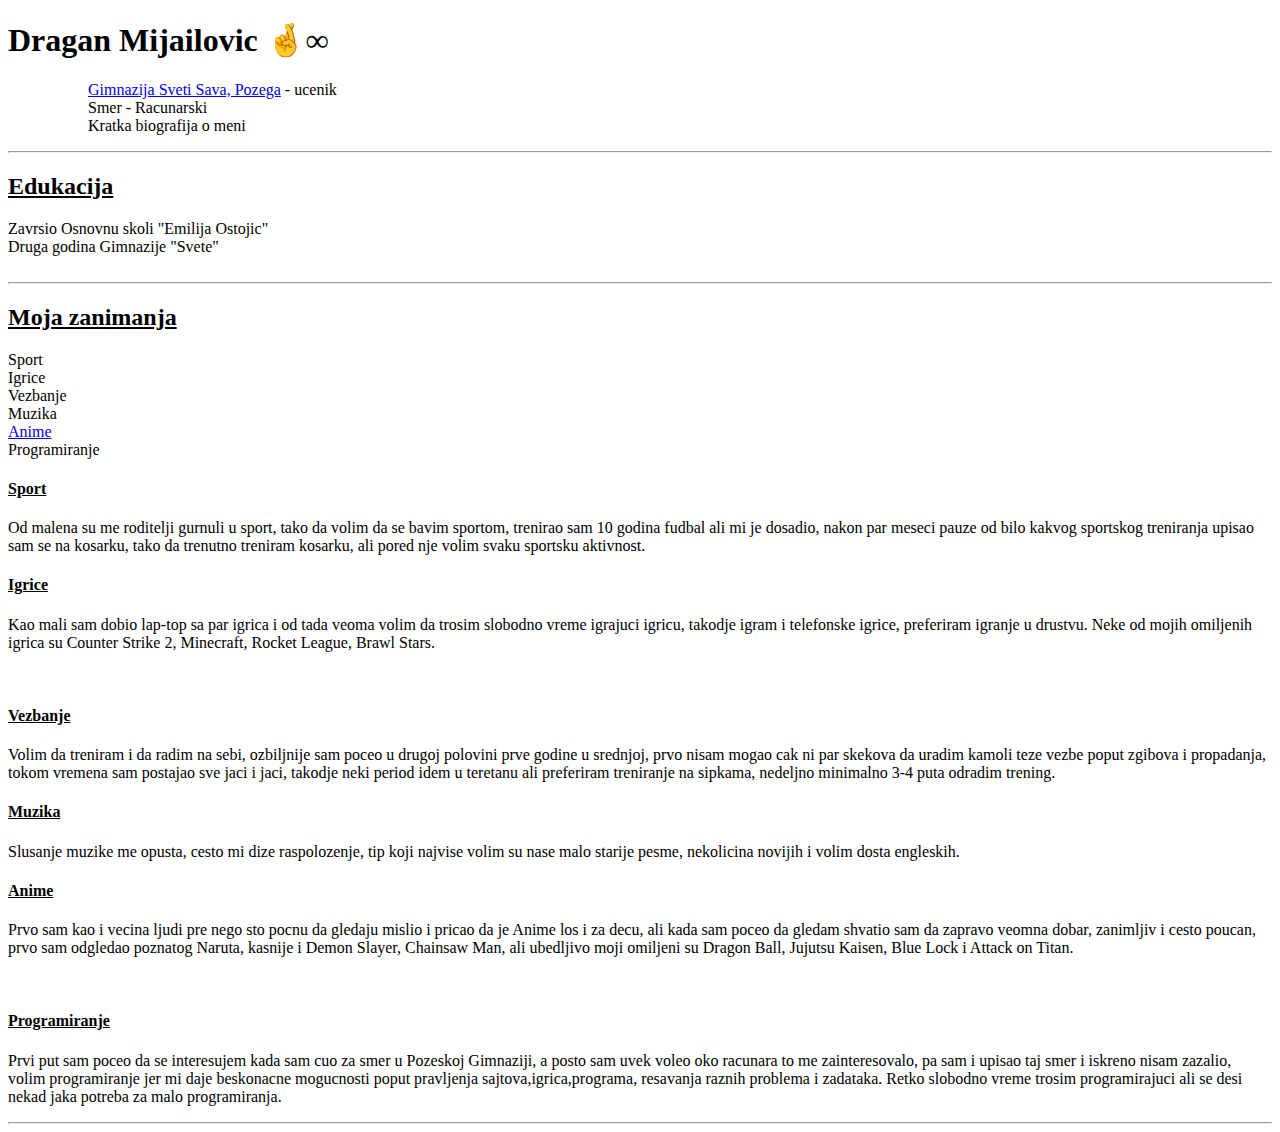
==== index.html @ b04285a6 "Add files via upload" ====
<!DOCTYPE html>
<html lang="en">
<head>
    <meta charset="UTF-8">
    <meta name="viewport" content="width=device-width, initial-scale=1.0">
    <title>Dragan Mijailovic Biografija</title>
</head>
<body>
    <h1><b>Dragan Mijailovic 🤞∞</b></h1>
    <ul>
        <ul><a href="https://gimnazijapozega.edu.rs/">Gimnazija Sveti Sava, Pozega</a> - ucenik</ul>
        <ul>Smer - Racunarski</ul>
        <ul>Kratka biografija o meni</ul>
    </ul>
    <hr>

    <h2><b><u>Edukacija</u></b></h2>
    <li>Zavrsio Osnovnu skoli "Emilija Ostojic"</li>
    <li>Druga godina Gimnazije "Svete"</li>
    <br>
    <hr>

    <h2><b><u>Moja zanimanja</u></b></h2>
    <li>Sport</li>
    <li>Igrice</li>
    <li>Vezbanje</li>
    <li>Muzika</li>
    <li><a href="https://en.wikipedia.org/wiki/Anime">Anime</a></li>
    <li>Programiranje</li>

    <h4><u>Sport</u></h4>
    <p>
        Od malena su me roditelji gurnuli u sport, tako da volim da se bavim sportom, 
        trenirao sam 10 godina fudbal ali mi je dosadio, nakon par meseci pauze od bilo kakvog sportskog treniranja upisao sam se na kosarku, 
        tako da trenutno treniram kosarku, ali pored nje volim svaku sportsku aktivnost.
    </p>
    <h4><u>Igrice</u></h4>
    <p>
        Kao mali sam dobio lap-top sa par igrica i od tada veoma volim da trosim slobodno vreme igrajuci igricu, takodje igram i telefonske igrice,
         preferiram igranje u drustvu. Neke od mojih omiljenih igrica su 
        Counter Strike 2, Minecraft, Rocket League, Brawl Stars.
    </p>
    <img style="width: auto;height: 150px;" src="https://shared.cloudflare.steamstatic.com/store_item_assets/steam/apps/730/capsule_616x353.jpg?t=1716504320" alt="">
    <img  style="width: auto;height: 150px;" src="https://store-images.s-microsoft.com/image/apps.608.13850085746326678.a9b1e0db-29d0-40f3-a86c-2155353d053c.bc981608-3fa4-4929-82ff-b162b8788784?q=90&w=480&h=270" alt="">
    <img  style="width: auto;height: 150px;" src="https://cdn1.epicgames.com/offer/9773aa1aa54f4f7b80e44bef04986cea/EGS_RocketLeague_PsyonixLLC_S1_2560x1440-bb7699fad7b5101432236737c8809214" alt="">
    <h4><u>Vezbanje</u></h4>
    <p>
        Volim da treniram i da radim na sebi, ozbiljnije sam poceo u drugoj polovini prve godine u srednjoj,
         prvo nisam mogao cak ni par skekova da uradim kamoli teze vezbe poput zgibova i propadanja, tokom vremena sam postajao sve jaci i jaci,
          takodje neki period idem u teretanu ali preferiram treniranje na sipkama, nedeljno minimalno 3-4 puta odradim trening.

    </p>
    <h4><u>Muzika</u></h4>
    <p>
        Slusanje muzike me opusta, cesto mi dize raspolozenje, tip koji najvise volim su nase malo starije pesme, 
        nekolicina novijih i volim dosta engleskih.
    </p>
    <h4><u>Anime</u></h4>
    <p>
        Prvo sam kao i vecina ljudi pre nego sto pocnu da gledaju mislio i pricao da je Anime los i za decu, 
        ali kada sam poceo da gledam shvatio sam da zapravo veomna dobar, zanimljiv i cesto poucan, prvo sam odgledao poznatog Naruta, 
        kasnije i Demon Slayer, Chainsaw Man, ali ubedljivo moji omiljeni su Dragon Ball, Jujutsu Kaisen, Blue Lock i Attack on Titan.
    </p>
    <img style="width: auto;height: 200px;" src="https://cdn.hobbyconsolas.com/sites/navi.axelspringer.es/public/media/image/2022/05/dragon-ball-super-actores-doblaje-serie-castellano-te-esperan-evento-limitado-mangafest-2699305.jpg?tf=1200x675" alt="">
    <img style="width: auto;height: 200px;" src="https://m.media-amazon.com/images/M/MV5BNDFjYTIxMjctYTQ2ZC00OGQ4LWE3OGYtNDdiMzNiNDZlMDAwXkEyXkFqcGdeQXVyNzI3NjY3NjQ@._V1_FMjpg_UX1000_.jpg" alt="">
    <img style="width: auto;height: 200px;" src="https://p325k7wa.twic.pics/high/jujutsu-kaisen/jujutsu-kaisen-cursed-clash/00-page-setup/JJK-header-mobile2.jpg?twic=v1/resize=760/step=10/quality=80" alt="">
    <h4><u>Programiranje</u></h4>
    <p>
        Prvi put sam poceo da se interesujem kada sam cuo za smer u Pozeskoj Gimnaziji, a posto sam uvek voleo oko racunara to me zainteresovalo, 
        pa sam i upisao taj smer i iskreno nisam zazalio, volim programiranje jer mi daje beskonacne mogucnosti poput pravljenja sajtova,igrica,programa, 
        resavanja raznih problema i zadataka. Retko slobodno vreme trosim programirajuci ali se desi nekad jaka potreba za malo programiranja.
    </p>
<hr>

</body>
</html>
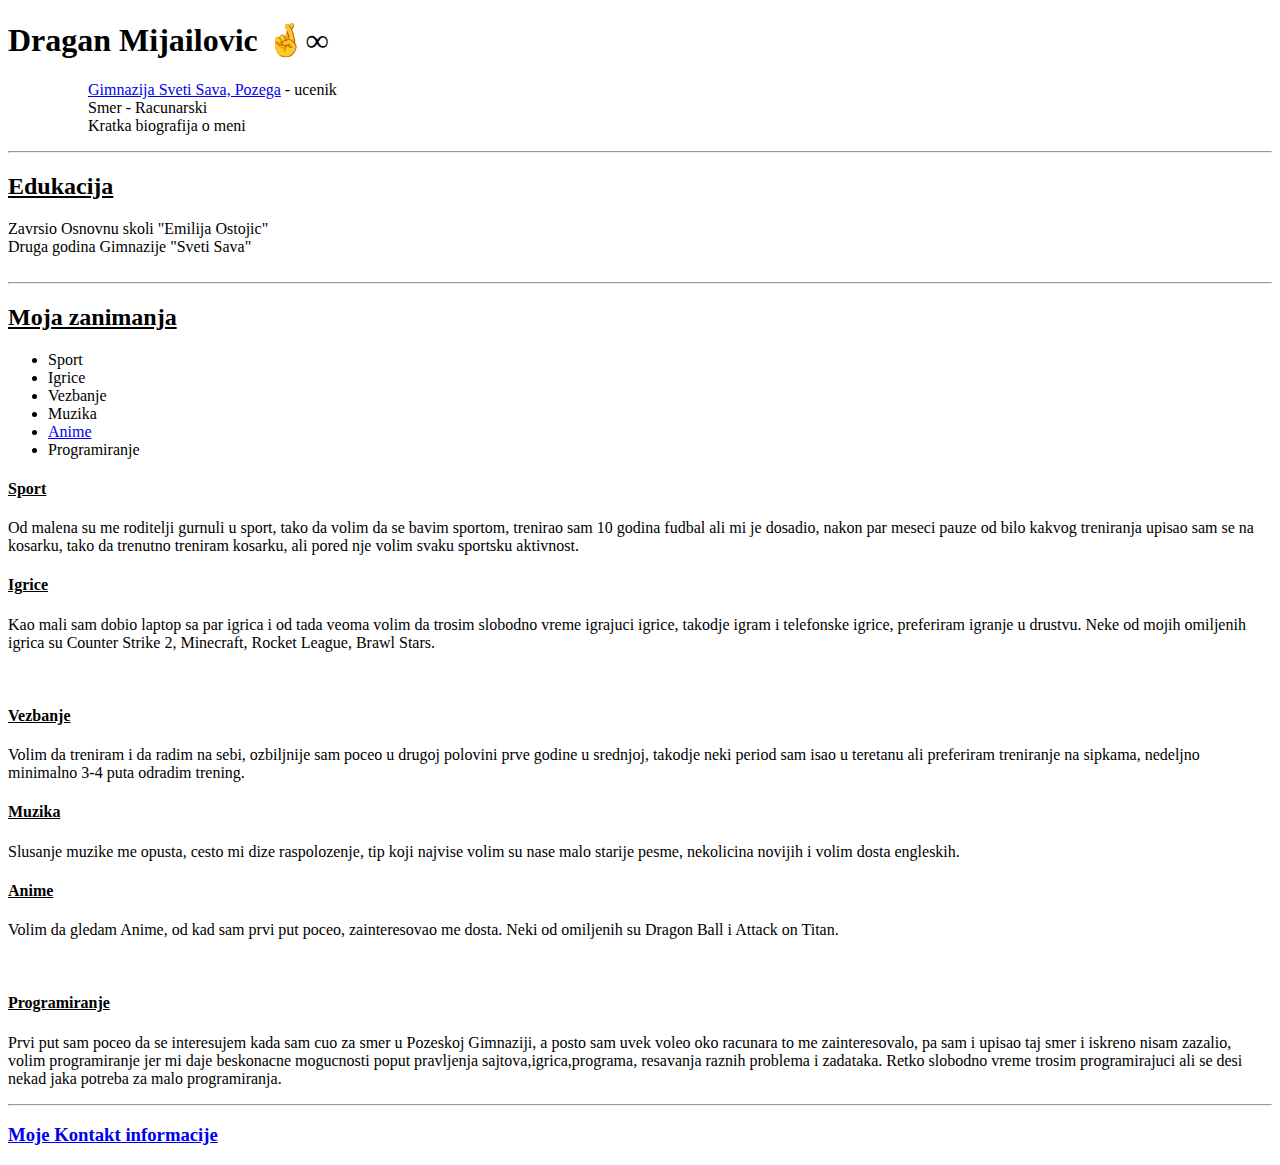
==== commit efbd6cca: "Add files via upload" ====
--- a/index.html
+++ b/index.html
@@ -16,27 +16,29 @@
 
     <h2><b><u>Edukacija</u></b></h2>
     <li>Zavrsio Osnovnu skoli "Emilija Ostojic"</li>
-    <li>Druga godina Gimnazije "Svete"</li>
+    <li>Druga godina Gimnazije "Sveti Sava"</li>
     <br>
     <hr>
 
     <h2><b><u>Moja zanimanja</u></b></h2>
-    <li>Sport</li>
-    <li>Igrice</li>
-    <li>Vezbanje</li>
-    <li>Muzika</li>
-    <li><a href="https://en.wikipedia.org/wiki/Anime">Anime</a></li>
-    <li>Programiranje</li>
+    <ul>
+        <li>Sport</li>
+        <li>Igrice</li>
+        <li>Vezbanje</li>
+        <li>Muzika</li>
+        <li><a href="https://en.wikipedia.org/wiki/Anime">Anime</a></li>
+        <li>Programiranje</li>
+    </ul>
 
     <h4><u>Sport</u></h4>
     <p>
         Od malena su me roditelji gurnuli u sport, tako da volim da se bavim sportom, 
-        trenirao sam 10 godina fudbal ali mi je dosadio, nakon par meseci pauze od bilo kakvog sportskog treniranja upisao sam se na kosarku, 
+        trenirao sam 10 godina fudbal ali mi je dosadio, nakon par meseci pauze od bilo kakvog treniranja upisao sam se na kosarku, 
         tako da trenutno treniram kosarku, ali pored nje volim svaku sportsku aktivnost.
     </p>
     <h4><u>Igrice</u></h4>
     <p>
-        Kao mali sam dobio lap-top sa par igrica i od tada veoma volim da trosim slobodno vreme igrajuci igricu, takodje igram i telefonske igrice,
+        Kao mali sam dobio laptop sa par igrica i od tada veoma volim da trosim slobodno vreme igrajuci igrice, takodje igram i telefonske igrice,
          preferiram igranje u drustvu. Neke od mojih omiljenih igrica su 
         Counter Strike 2, Minecraft, Rocket League, Brawl Stars.
     </p>
@@ -46,8 +48,7 @@
     <h4><u>Vezbanje</u></h4>
     <p>
         Volim da treniram i da radim na sebi, ozbiljnije sam poceo u drugoj polovini prve godine u srednjoj,
-         prvo nisam mogao cak ni par skekova da uradim kamoli teze vezbe poput zgibova i propadanja, tokom vremena sam postajao sve jaci i jaci,
-          takodje neki period idem u teretanu ali preferiram treniranje na sipkama, nedeljno minimalno 3-4 puta odradim trening.
+          takodje neki period sam isao u teretanu ali preferiram treniranje na sipkama, nedeljno minimalno 3-4 puta odradim trening.
 
     </p>
     <h4><u>Muzika</u></h4>
@@ -57,9 +58,7 @@
     </p>
     <h4><u>Anime</u></h4>
     <p>
-        Prvo sam kao i vecina ljudi pre nego sto pocnu da gledaju mislio i pricao da je Anime los i za decu, 
-        ali kada sam poceo da gledam shvatio sam da zapravo veomna dobar, zanimljiv i cesto poucan, prvo sam odgledao poznatog Naruta, 
-        kasnije i Demon Slayer, Chainsaw Man, ali ubedljivo moji omiljeni su Dragon Ball, Jujutsu Kaisen, Blue Lock i Attack on Titan.
+        Volim da gledam Anime, od kad sam prvi put poceo, zainteresovao me dosta. Neki od omiljenih su Dragon Ball i Attack on Titan.
     </p>
     <img style="width: auto;height: 200px;" src="https://cdn.hobbyconsolas.com/sites/navi.axelspringer.es/public/media/image/2022/05/dragon-ball-super-actores-doblaje-serie-castellano-te-esperan-evento-limitado-mangafest-2699305.jpg?tf=1200x675" alt="">
     <img style="width: auto;height: 200px;" src="https://m.media-amazon.com/images/M/MV5BNDFjYTIxMjctYTQ2ZC00OGQ4LWE3OGYtNDdiMzNiNDZlMDAwXkEyXkFqcGdeQXVyNzI3NjY3NjQ@._V1_FMjpg_UX1000_.jpg" alt="">
@@ -71,6 +70,11 @@
         resavanja raznih problema i zadataka. Retko slobodno vreme trosim programirajuci ali se desi nekad jaka potreba za malo programiranja.
     </p>
 <hr>
+<footer>
+<h3><a href="pp.html">
+    Moje Kontakt informacije
+</a></h3>
+</footer>
 
 </body>
 </html>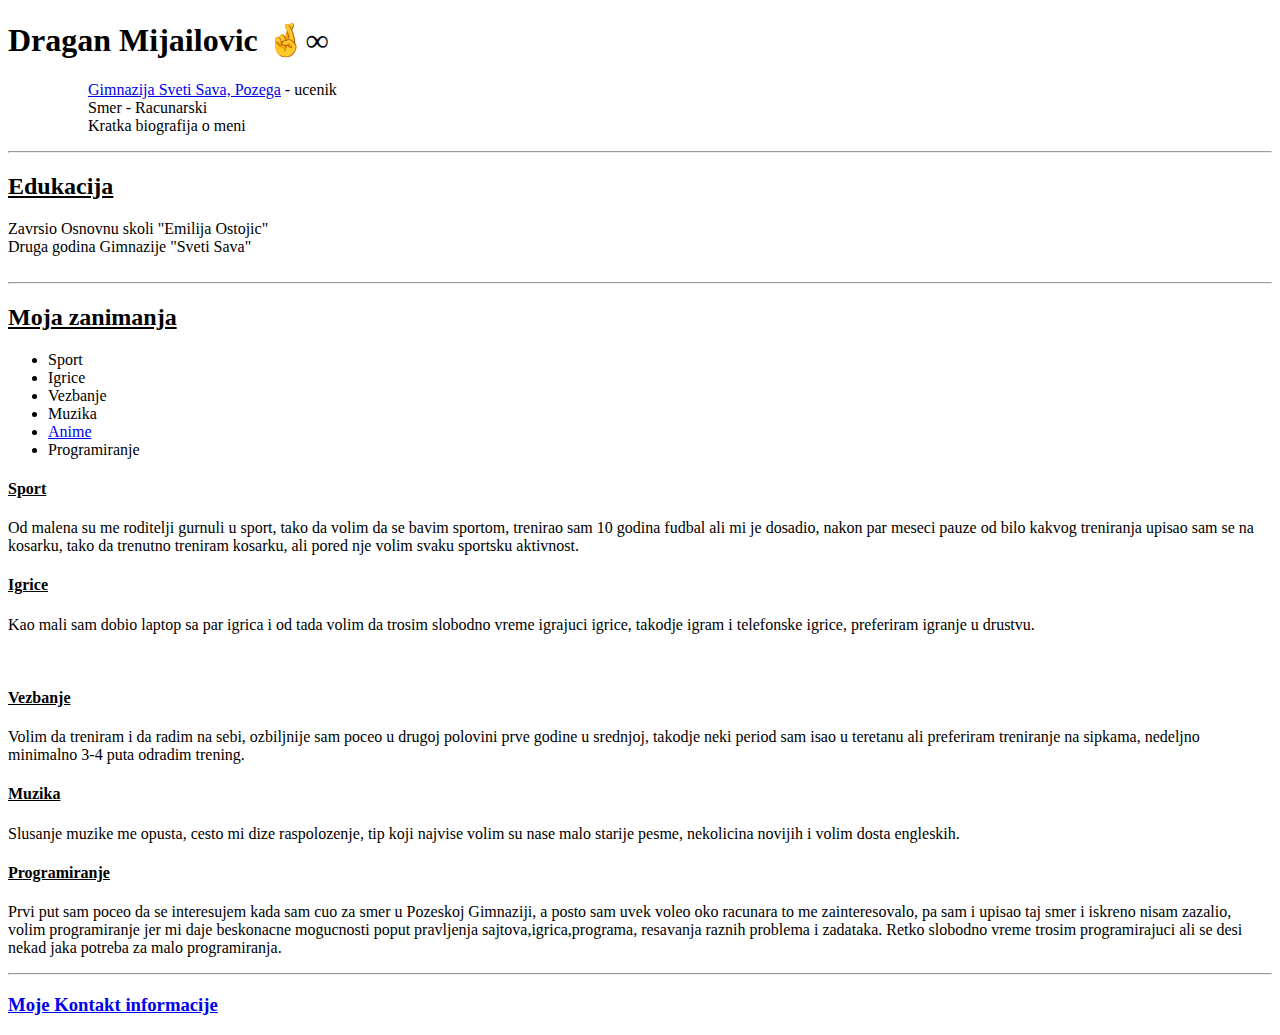
==== commit e7863a44: "Add files via upload" ====
--- a/index.html
+++ b/index.html
@@ -38,13 +38,12 @@
     </p>
     <h4><u>Igrice</u></h4>
     <p>
-        Kao mali sam dobio laptop sa par igrica i od tada veoma volim da trosim slobodno vreme igrajuci igrice, takodje igram i telefonske igrice,
-         preferiram igranje u drustvu. Neke od mojih omiljenih igrica su 
-        Counter Strike 2, Minecraft, Rocket League, Brawl Stars.
+        Kao mali sam dobio laptop sa par igrica i od tada volim da trosim slobodno vreme igrajuci igrice, takodje igram i telefonske igrice,
+         preferiram igranje u drustvu.
     </p>
-    <img style="width: auto;height: 150px;" src="https://shared.cloudflare.steamstatic.com/store_item_assets/steam/apps/730/capsule_616x353.jpg?t=1716504320" alt="">
-    <img  style="width: auto;height: 150px;" src="https://store-images.s-microsoft.com/image/apps.608.13850085746326678.a9b1e0db-29d0-40f3-a86c-2155353d053c.bc981608-3fa4-4929-82ff-b162b8788784?q=90&w=480&h=270" alt="">
-    <img  style="width: auto;height: 150px;" src="https://cdn1.epicgames.com/offer/9773aa1aa54f4f7b80e44bef04986cea/EGS_RocketLeague_PsyonixLLC_S1_2560x1440-bb7699fad7b5101432236737c8809214" alt="">
+    <img style="width: auto;height: 100px;" src="https://shared.cloudflare.steamstatic.com/store_item_assets/steam/apps/730/capsule_616x353.jpg?t=1716504320" alt="">
+    <img  style="width: auto;height: 100px;" src="https://store-images.s-microsoft.com/image/apps.608.13850085746326678.a9b1e0db-29d0-40f3-a86c-2155353d053c.bc981608-3fa4-4929-82ff-b162b8788784?q=90&w=480&h=270" alt="">
+    <img  style="width: auto;height: 100px;" src="https://cdn1.epicgames.com/offer/9773aa1aa54f4f7b80e44bef04986cea/EGS_RocketLeague_PsyonixLLC_S1_2560x1440-bb7699fad7b5101432236737c8809214" alt="">
     <h4><u>Vezbanje</u></h4>
     <p>
         Volim da treniram i da radim na sebi, ozbiljnije sam poceo u drugoj polovini prve godine u srednjoj,
@@ -56,13 +55,6 @@
         Slusanje muzike me opusta, cesto mi dize raspolozenje, tip koji najvise volim su nase malo starije pesme, 
         nekolicina novijih i volim dosta engleskih.
     </p>
-    <h4><u>Anime</u></h4>
-    <p>
-        Volim da gledam Anime, od kad sam prvi put poceo, zainteresovao me dosta. Neki od omiljenih su Dragon Ball i Attack on Titan.
-    </p>
-    <img style="width: auto;height: 200px;" src="https://cdn.hobbyconsolas.com/sites/navi.axelspringer.es/public/media/image/2022/05/dragon-ball-super-actores-doblaje-serie-castellano-te-esperan-evento-limitado-mangafest-2699305.jpg?tf=1200x675" alt="">
-    <img style="width: auto;height: 200px;" src="https://m.media-amazon.com/images/M/MV5BNDFjYTIxMjctYTQ2ZC00OGQ4LWE3OGYtNDdiMzNiNDZlMDAwXkEyXkFqcGdeQXVyNzI3NjY3NjQ@._V1_FMjpg_UX1000_.jpg" alt="">
-    <img style="width: auto;height: 200px;" src="https://p325k7wa.twic.pics/high/jujutsu-kaisen/jujutsu-kaisen-cursed-clash/00-page-setup/JJK-header-mobile2.jpg?twic=v1/resize=760/step=10/quality=80" alt="">
     <h4><u>Programiranje</u></h4>
     <p>
         Prvi put sam poceo da se interesujem kada sam cuo za smer u Pozeskoj Gimnaziji, a posto sam uvek voleo oko racunara to me zainteresovalo, 
